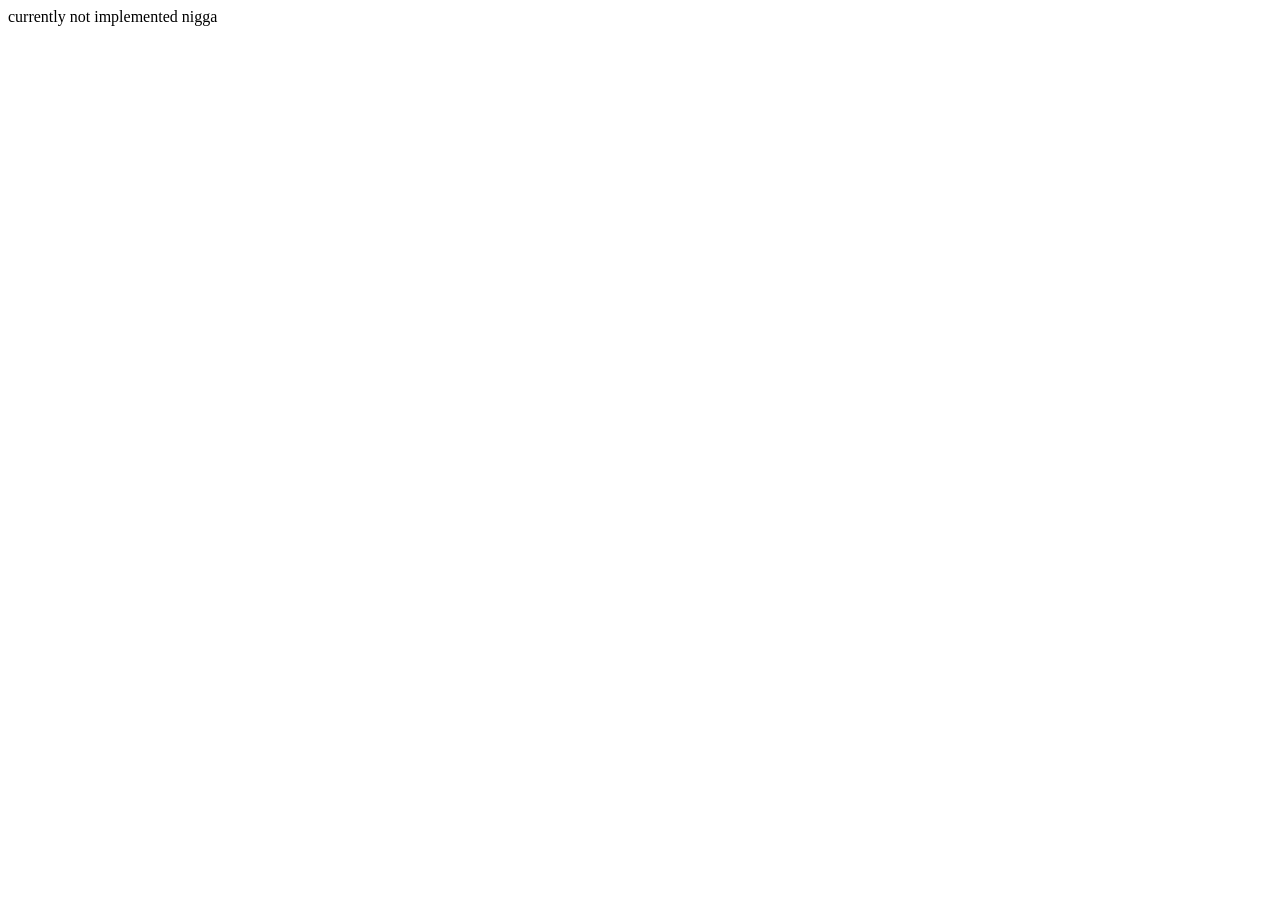
==== projects.html @ 39776204 "going to sleep" ====
<!DOCTYPE html>
<html lang="en">
<head>
    <meta charset="UTF-8">
    <meta name="viewport" content="width=device-width, initial-scale=1.0">
    <title>Document</title>
</head>
<body>
    currently not implemented nigga
</body>
</html>
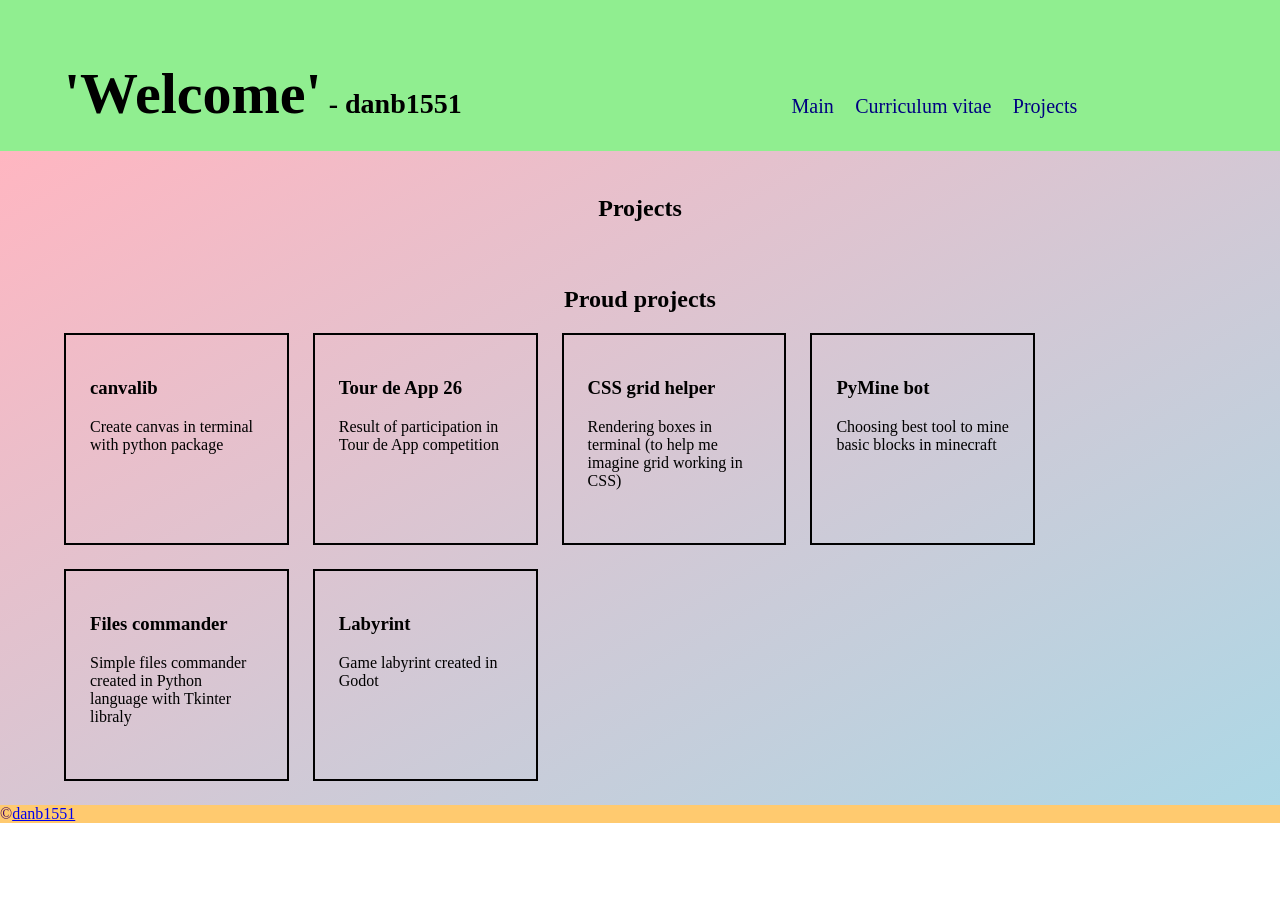
==== commit e432919c: "some time no change" ====
--- a/projects.html
+++ b/projects.html
@@ -3,9 +3,76 @@
 <head>
     <meta charset="UTF-8">
     <meta name="viewport" content="width=device-width, initial-scale=1.0">
-    <title>Document</title>
+    <title>danb1551 | pages/portfolio</title>
+    <script src="scripts/index.js"></script>
+    <link rel="stylesheet" href="styles/index.css">
 </head>
-<body>
-    currently not implemented nigga
+<body onload="startScrolling()">
+    <header>
+        <h1>'Welcome'<span class="small--logo"> - danb1551</span></h1>
+        <nav>
+            <a href="/">Main</a>
+            <a href="/cv.html">Curriculum vitae</a>
+            <a href="/projects.html">Projects</a>
+        </nav>
+    </header>
+    <main class="projects">
+        <section class="projects-h">
+            <h1>Projects</h1>
+            <h2>Proud projects</h2>
+        </section>
+        <section class="proud">
+            <a href="https://github.com/danb1551/canvalib">
+                <article>
+                    <h1>canvalib</h1>
+                    <p>Create canvas in terminal with python package</p>
+                </article>
+            </a>
+            <a href="https://github.com/danb1551/TdA26-MamutRachal">
+                <article>
+                    <h1>Tour de App 26</h1>
+                    <p>Result of participation in Tour de App competition</p>
+                </article>
+            </a>
+            <a href="https://github.com/danb1551/css-grid-helper">
+                <article>
+                    <h1>CSS grid helper</h1>
+                    <p>Rendering boxes in terminal (to help me imagine grid working in CSS)</p>
+                </article>
+            </a>
+            <a href="https://github.com/danb1551/pymine-bot">
+                <article>
+                    <h1>PyMine bot</h1>
+                    <p>Choosing best tool to mine basic blocks in minecraft</p>
+                </article>
+            </a>
+            <a href="https://github.com/danb1551/files-commander">
+                <article>
+                    <h1>Files commander</h1>
+                    <p>Simple files commander created in Python language with Tkinter libraly</p>
+                </article>
+            </a>
+            <a href="https://github.com/danb1551/labyrint">
+                <article>
+                    <h1>Labyrint</h1>
+                    <p>Game labyrint created in Godot</p>
+                </article>
+            </a>
+        </section>
+        <!--<section class="projects-h">
+            <h2>Hopeles projects</h2>
+        </section>
+        <section class="less-proud">
+            <a href="https://github.com/danb1551/">
+                <article>
+                    <h1>Labyrint</h1>
+                    <p>Game labyrint created in Godot</p>
+                </article>
+            </a>
+        </section>-->
+    </main>
+    <footer>
+        &copy;<a href="https://github.com/danb1551">danb1551</a>
+    </footer>
 </body>
 </html>
--- a/styles/index.css
+++ b/styles/index.css
@@ -0,0 +1,100 @@
+:root {
+    --bg-header: lightgreen;
+    --bg-main: linear-gradient(150deg, lightpink, lightblue);
+    --fg-nav-a: rgb(0, 0, 129);
+    --bg-footer: rgb(255, 202, 111);
+    --fg-footer: rgb(61, 0, 102);
+}
+
+body {
+    margin: 0px;
+}
+
+header h1 {
+    font-size: 58px;
+    margin: 0px;
+}
+
+.small--logo {
+    font-size: 28px;
+}
+
+header {
+    padding: 60px 15% 24px 5%;
+    background: var(--bg-header);
+    display: flex;
+    flex-direction: row;
+    align-items: baseline;
+    justify-content: space-between;
+}
+
+nav {
+    display: flex;
+    flex-direction: row;
+    justify-content: space-around;
+    width: 30%;
+}
+
+nav a {
+    font-size: 20px;
+    color: var(--fg-nav-a);
+    text-decoration: none;
+    border-bottom: 2px solid transparent;
+    transition-duration: 0.7s;
+    transition-timing-function: cubic-bezier(0.075, 0.82, 0.165, 1);
+}
+
+nav a:hover {
+    border-bottom: 2px solid var(--fg-nav-a);
+    border-inline-start: 15px;
+}
+
+main {
+    background: var(--bg-main);
+    padding: 24px 5%;
+}
+
+footer {
+    background: var(--bg-footer);
+    color: var(--fg-footer);
+}
+
+/* projects */
+
+.projects-h {
+    display: flex;
+    flex-direction: column;
+    text-align: center;
+}
+
+.proud {
+    display: flex;
+    flex-direction: row;
+    flex-wrap: wrap;
+}
+
+.proud a article {
+    color: black;
+}
+.less-proud {
+    display: flex;
+    flex-direction: row;
+    flex-wrap: wrap;
+}
+
+.less-proud a article {
+    color: black;
+}
+
+main.projects section a {
+    border: 2px solid black;
+    padding: 24px;
+    text-decoration: none;
+    width: 15%;
+    min-height: 160px;
+    max-height: 320px;
+}
+
+.projects section {
+    gap: 24px;
+}
